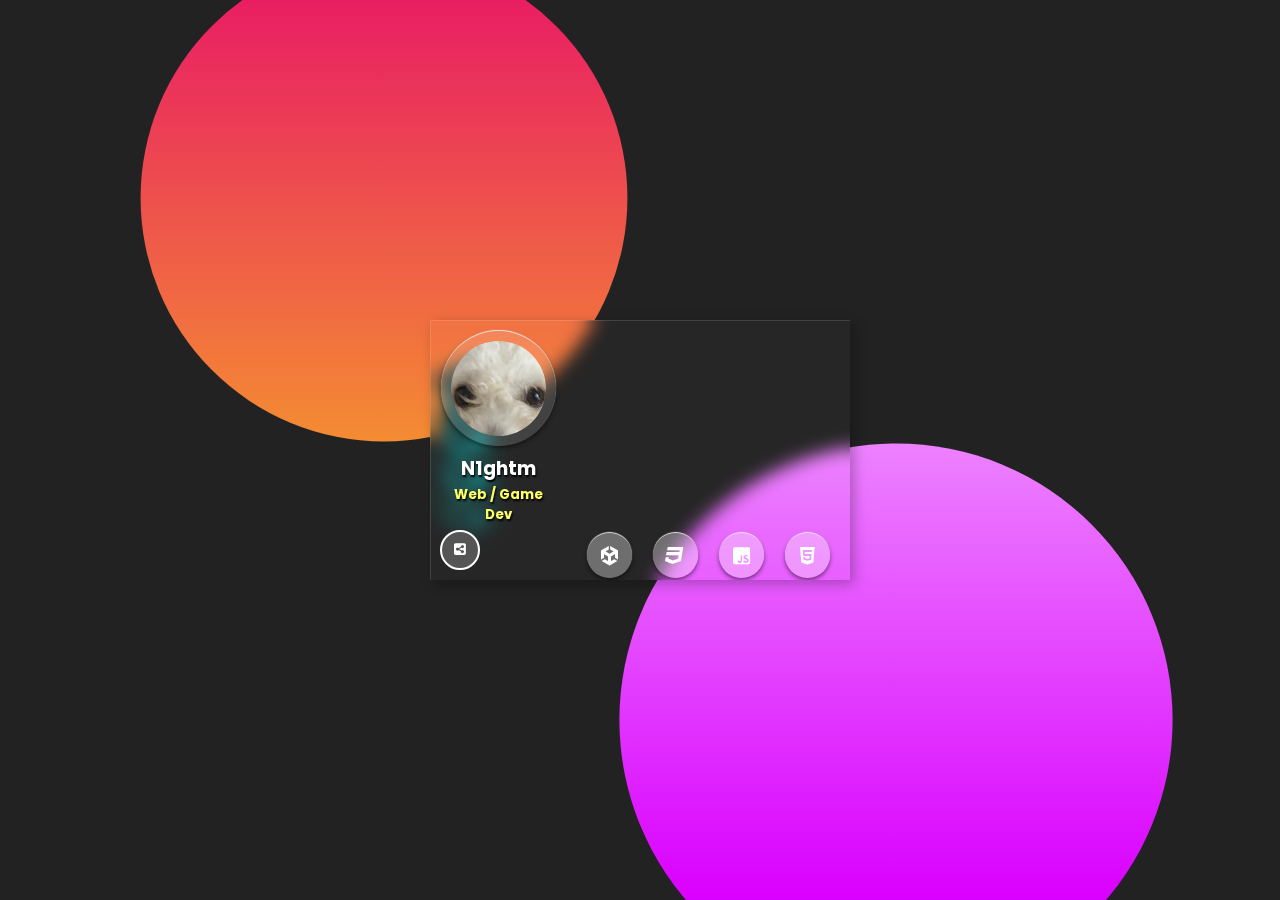
==== profile.html @ 0d0c2674 "profile" ====
<!DOCTYPE html>
<html lang="en">
<head>
    <meta charset="UTF-8">
    <meta http-equiv="X-UA-Compatible" content="IE=edge">
    <meta name="viewport" content="width=device-width, initial-scale=1.0">
    <title>N1ghtm</title>
    <!--font awasome icons-->
    <link rel="stylesheet" href="https://cdnjs.cloudflare.com/ajax/libs/font-awesome/6.0.0/css/all.min.css" integrity="sha512-9usAa10IRO0HhonpyAIVpjrylPvoDwiPUiKdWk5t3PyolY1cOd4DSE0Ga+ri4AuTroPR5aQvXU9xC6qOPnzFeg==" crossorigin="anonymous" referrerpolicy="no-referrer" />
    <!--my css file-->
    <link rel="stylesheet" href="/public/css/card.css">
    <link rel="shortcut icon" href="public/img/logo.PNG" type="image/x-icon">
</head>
<body>
    
    <div class="container">
        <button class="call"><i class="fa-solid fa-square-share-nodes fa-beat-fade"></i></button>
        <div class="card">
            <div class="imgbox">
                <img src="/public/img/profile.PNG" alt="">
            </div>
            <div class="name-job">
                <h3>N1ghtm</h3>
                <h5>Web / Game Dev</h5>
            </div>
            <div class="info">
                
            </div>
            <div class="skills">
                <i class="fa-brands fa-unity"></i>
                <i class="fa-brands fa-css3"></i>
                <i class="fa-brands fa-js-square"></i>
                <i class="fa-brands fa-html5"></i>
            </div>
        </div>
        <div class="icons">
            <div class="icon">
                <i class="fa-brands fa-twitter front"></i>
                <i class="fa-brands fa-twitter back"></i>
                <i class="fa-brands fa-twitter left"></i>
                <i class="fa-brands fa-twitter right"></i>
                <i class="fa-brands fa-twitter top"></i>
                <i class="fa-brands fa-twitter bottom"></i>
            </div>
            <div class="icon">
                <i class="fa-brands fa-youtube front"></i>
                <i class="fa-brands fa-youtube back"></i>
                <i class="fa-brands fa-youtube left"></i>
                <i class="fa-brands fa-youtube right"></i>
                <i class="fa-brands fa-youtube top"></i>
                <i class="fa-brands fa-youtube bottom"></i>
            </div>
            <div class="icon">
                <i class="fa-brands fa-discord front"></i>
                <i class="fa-brands fa-discord back"></i>
                <i class="fa-brands fa-discord left"></i>
                <i class="fa-brands fa-discord right"></i>
                <i class="fa-brands fa-discord top"></i>
                <i class="fa-brands fa-discord bottom"></i>
            </div>
            <div class="icon">
                <i class="fa-brands fa-twitch front"></i>
                <i class="fa-brands fa-twitch back"></i>
                <i class="fa-brands fa-twitch left"></i>
                <i class="fa-brands fa-twitch right"></i>
                <i class="fa-brands fa-twitch top"></i>
                <i class="fa-brands fa-twitch bottom"></i>
            </div>
        </div>
    </div>

</body>
</html>
---- public/css/card.css ----
@import url('https://fonts.googleapis.com/css2?family=Poppins:wght@100;200;300&display=swap');
* {
    padding: 0;
    margin: 0;
    box-sizing: border-box;
}
body {
    font-family: 'poppins';
    height: 100vh;
    background-color: #222;
    display: flex;
    justify-content: center;
    align-items: center;
    perspective: 600px;
}
:root {
    --width: 420px;
    --height: 260px;
    --i-width: calc(var(--height)*0.25 - 23px);
}
body::before {
    content: '';
    position: absolute;
    left: 0;
    top: 0;
    width: 100%;
    height: 100%;
    background: linear-gradient(#E91e63, #FF0);
    clip-path: circle(22% at 30% 22%);
    z-index: -1;
}
body::after {
    content: '';
    position: absolute;
    left: 0;
    top: 0;
    width: 100%;
    height: 100%;
    background: linear-gradient(#FFF, #DA00FF);
    clip-path: circle(25% at 70% 80%);
    z-index: -1;
}
.container {
    position: relative;
    transform-style: preserve-3d;
}
.card {
    position: relative;
    width: var(--width);
    height: var(--height);
    background-color: rgba(255, 255, 255, 0.02);
    backdrop-filter: blur(9px);
    border-top: 1px solid #FFF2;
    border-left: 1px solid #FFF2;
    box-shadow: 4px 4px 12px #0004;
    display: grid;
    grid-template-columns: repeat(3, 1fr);
    grid-template-rows: repeat(2, 1fr) 0.5fr;
    grid-gap: 8px;
    padding: 10px;
    color: #FFF;
    overflow: hidden;
    transition: transform 0.7s;
}
.card::before {
    content: '';
    position: absolute;
    left: -59%;
    width: 70px;
    height: var(--width);
    background-color: #FFFB;
    transform: rotate(38deg) translateY(-25%);
    z-index: 1;
}
.container:hover .card:before {
    animation: brightness 0.8s 1 forwards;
}
@keyframes brightness {
    0% {
        left: -59%;
    }
    100% {
        left: 112%;
    }
}
.imgbox {
    width: 115px;
    height: 115px;
    border: 10px solid #FFF2;
    box-shadow: 0px 2px 4px #0008, 0px -1px 1px #FFF;
    border-radius: 50%;
    overflow: hidden;
    grid-row: 1 / 2;
}
.imgbox img {
    width: 100%;
}
.name-job {
    width: 115px;
    text-align: center;
    text-shadow: 1px 2px 2px #000;
    grid-column: 1;
    grid-row: 2 / 3;
}
.name-job h3 {
    margin-bottom: 0.1em;
}
.name-job h5 {
    color: #FF6;
}
.info {
    grid-column: 2 / 4;
    grid-row: 1 / 3;
    padding: 7px;
    line-height: 1.8;
    font-weight: 200;
}
.skills {
    grid-column: 2 / 4;
    grid-row: 3 / 4;
    display: flex;
    justify-content: space-around;
    align-items: center;
}
.skills .fa-brands {
    cursor: pointer;
    position: relative;
    width: 45px;
    height: 45px;
    background-color: #FFF5;
    box-shadow: 0px 2px 4px #0008, 0px -1px 1px #FFF;
    display: grid;
    place-content: center;
    font-size: 1.22em;
    border-radius: 50%;
    transition: 0.3s;
}
.skills .fa-brands:hover {
    background-color: #FFF;
    color: #222;
}
.call {
    cursor: pointer;
    position: absolute;
    left: 10px;
    bottom: 10px;
    width: 40px;
    height: 40px;
    background-color: #555;
    color: #FFF;
    border: 2px solid #FFF;
    display: grid;
    place-content: center;
    border-radius: 50%;
    z-index: 1;
    transition: 0.4s;
}
.call:hover {
    border-color: #222;
    color: #000;
    background-color: #FC0;
}
.call:focus {
    transform: rotateY(45deg) translateX(120px) translateZ(-70px);
}
.call:focus ~ .card {
    transform: rotateY(45deg) translateX(110px) translateZ(-120px);
}
.call:focus ~ .icons {
    height: var(--height);
    transform: translateZ(var(--i-width)) translateY(-50%);
}
.icons {
    position: absolute;
    left: 5px;
    top: 50%;
    width: var(--i-width);
    height: calc(var(--i-width)*4);
    transition: 0.6s;
    display: flex;
    flex-direction: column;
    justify-content: space-between;
    transform: translateZ(calc(var(--i-width) * -1)) translateY(-50%);
    transform-style: preserve-3d;
}
.icon {
    position: relative;
    width: var(--i-width);
    height: var(--i-width);
    transform-style: preserve-3d;
    transform: rotateX(-40deg) rotateY(45deg);
    transition: 0.7s;
}
.icon:hover {
    cursor: pointer;
    transform: rotateX(-40deg) rotateY(315deg);
}
.icon .fa-brands {
    position: absolute;
    left: 0;
    top: 0;
    width: 100%;
    height: 100%;
    background-color: #222;
    color: #0FF;
    border: 1px dashed #0FF;
    display: grid;
    place-content: center;
    font-size: 1.2em;
    transition: 0.5s;
}
.icon:hover .fa-brands {
    border-color: inherit;
    background-color: #FFF;
}
.front {
    transform: translateZ(calc(var(--i-width)*0.5));
}
.back {
    transform: translateZ(calc(var(--i-width)* -0.5));
}
.left {
    transform: rotateY(-90deg) translateZ(calc(var(--i-width)* 0.5));
}
.right {
    transform: rotateY(90deg) translateZ(calc(var(--i-width)* 0.5));
}
.bottom {
    transform: rotateX(-90deg) translateZ(calc(var(--i-width)* 0.5));
}
.top {
    transform: rotateX(90deg) translateZ(calc(var(--i-width)* 0.5));
}

/* ! icons color */
.icon:hover .fa-facebook-f {
    color: #0000dd;
}
.icon:hover .fa-twitter {
    color: #002fff;
}
.icon:hover .fa-youtube {
    color: #F00;
}
.icon:hover .fa-twitch {
    color: purple;
}
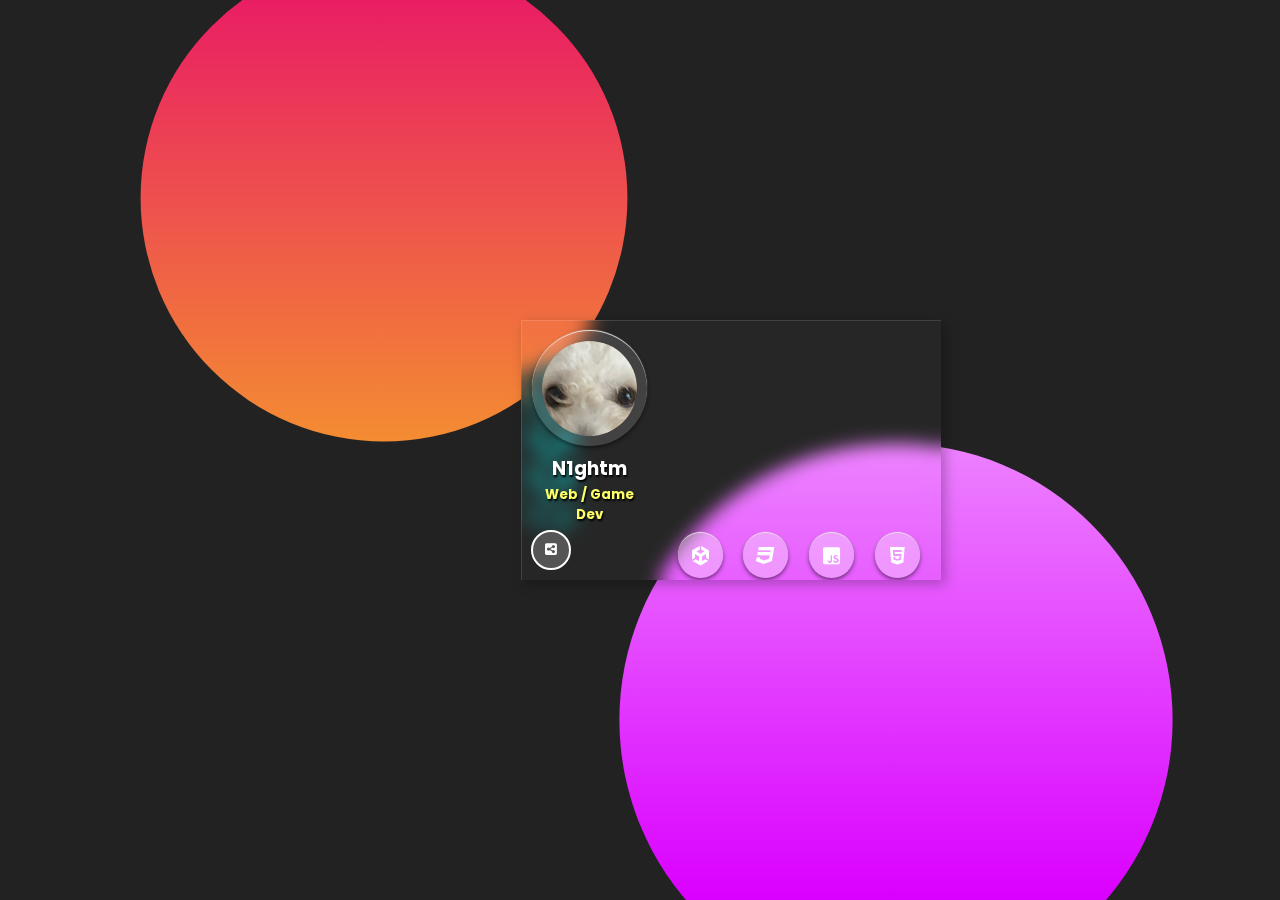
==== commit 4679783f: "Profile2" ====
--- a/profile.html
+++ b/profile.html
@@ -12,7 +12,7 @@
     <link rel="shortcut icon" href="public/img/logo.PNG" type="image/x-icon">
 </head>
 <body>
-    
+    <input type="text" value="nice" id="discord" style="opacity: 0;">
     <div class="container">
         <button class="call"><i class="fa-solid fa-square-share-nodes fa-beat-fade"></i></button>
         <div class="card">
@@ -42,7 +42,7 @@
                 <i class="fa-brands fa-twitter top"></i>
                 <i class="fa-brands fa-twitter bottom"></i>
             </div>
-            <div class="icon">
+            <div class="icon" onclick="ytl()">
                 <i class="fa-brands fa-youtube front"></i>
                 <i class="fa-brands fa-youtube back"></i>
                 <i class="fa-brands fa-youtube left"></i>
@@ -50,12 +50,12 @@
                 <i class="fa-brands fa-youtube top"></i>
                 <i class="fa-brands fa-youtube bottom"></i>
             </div>
-            <div class="icon">
-                <i class="fa-brands fa-discord front"></i>
-                <i class="fa-brands fa-discord back"></i>
-                <i class="fa-brands fa-discord left"></i>
-                <i class="fa-brands fa-discord right"></i>
-                <i class="fa-brands fa-discord top"></i>
+            <div class="icon" onclick="discordl()">
+                <i class="fa-brands fa-discord front" ></i>
+                <i class="fa-brands fa-discord back" ></i>
+                <i class="fa-brands fa-discord left" ></i>
+                <i class="fa-brands fa-discord right" ></i>
+                <i class="fa-brands fa-discord top" ></i>
                 <i class="fa-brands fa-discord bottom"></i>
             </div>
             <div class="icon">
@@ -68,6 +68,13 @@
             </div>
         </div>
     </div>
-
+<script>
+    function discordl() {
+    location="https://dc.aly.hu";
+}
+    function ytl(){
+        location="https://www.youtube.com/@n1ghtm984";
+    }
+</script>
 </body>
 </html>--- a/public/css/card.css
+++ b/public/css/card.css
@@ -101,6 +101,7 @@
     text-shadow: 1px 2px 2px #000;
     grid-column: 1;
     grid-row: 2 / 3;
+    opacity: 100;
 }
 .name-job h3 {
     margin-bottom: 0.1em;
